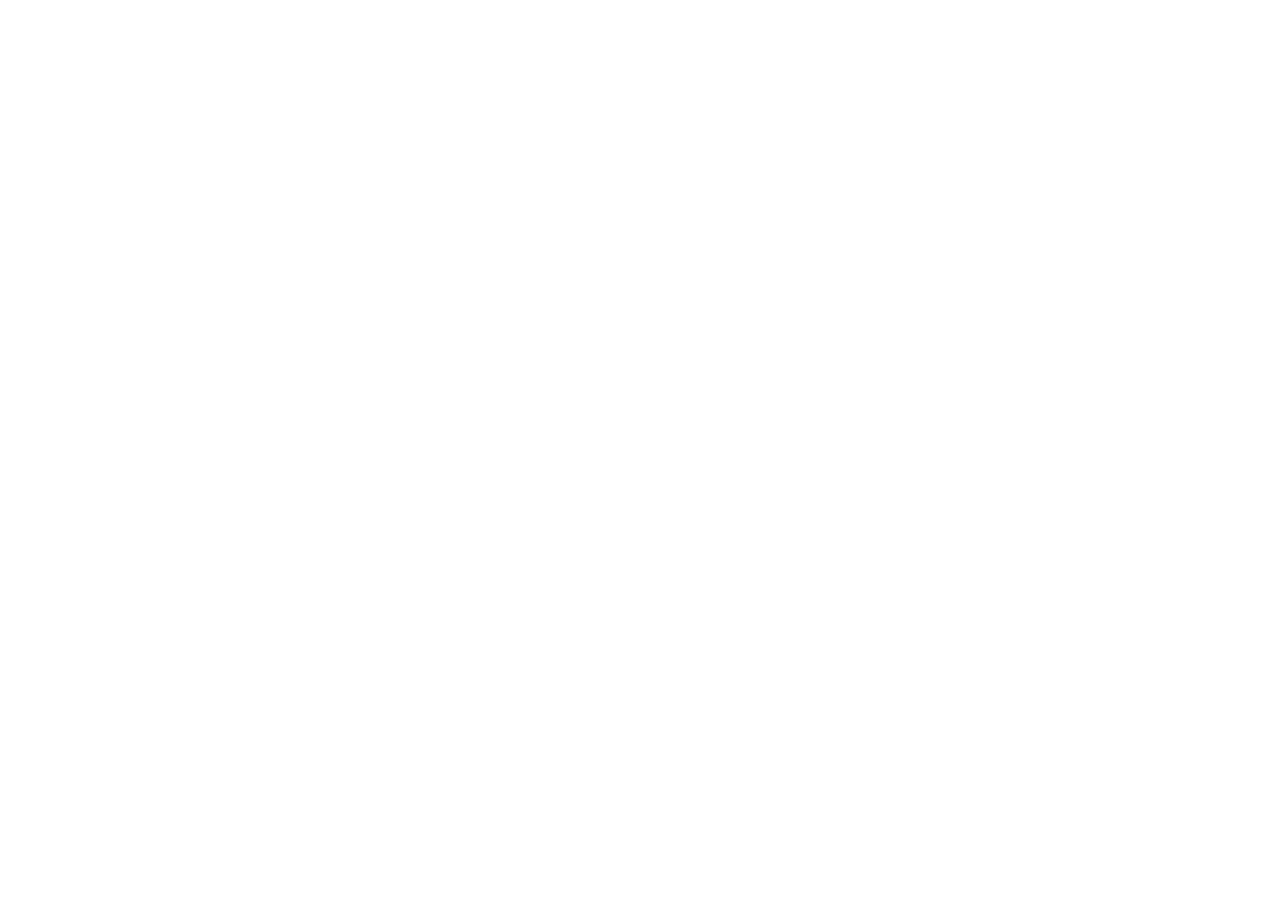
==== index.html @ 3b536e86 "start practice 01" ====
<!DOCTYPE html>
<html lang="en">
<head>
    <meta charset="UTF-8">
    <meta name="viewport" content="width=device-width, initial-scale=1.0">
    <title>HTML & CSS & JS</title>
</head>
<body>
    
</body>
</html>
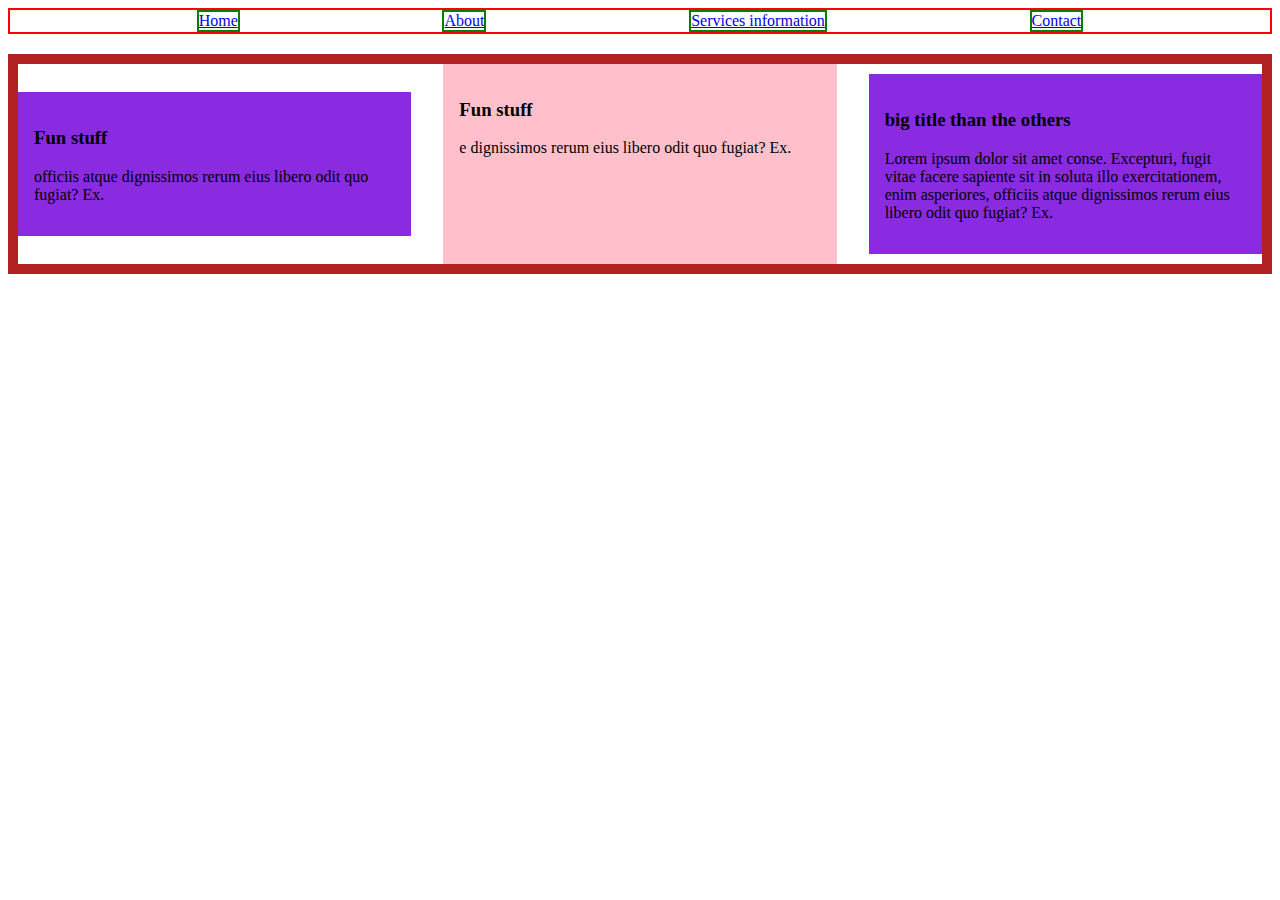
==== commit 42824991: "flex layout" ====
--- a/index.html
+++ b/index.html
@@ -3,9 +3,36 @@
 <head>
     <meta charset="UTF-8">
     <meta name="viewport" content="width=device-width, initial-scale=1.0">
+    <link rel="stylesheet" href="style.css">
     <title>HTML & CSS & JS</title>
 </head>
 <body>
-    
+    <header>
+        <ul class="nav-list">
+            <li><a href="#home">Home</a></li>
+            <li><a href="#about">About</a></li>
+            <li><a href="#services">Services information</a></li>
+            <li><a href="#contact">Contact</a></li>
+        </ul>
+    </header>
+    <section>
+        <h2></h2>
+        <div class="columns">
+            <article class="card">
+                <h3 class="card-title">Fun stuff</h3>
+                <p> officiis atque dignissimos rerum eius libero odit quo fugiat? Ex.</p>
+            </article>
+       
+            <article class="card">
+                <h3 class="card-title">Fun stuff</h3>
+                <p>e dignissimos rerum eius libero odit quo fugiat? Ex.</p>
+            </article>
+       
+            <article class="card">
+                <h3 class="card-title">big title than the others</h3>
+                <p>Lorem ipsum dolor sit amet conse. Excepturi, fugit vitae facere sapiente sit in soluta illo exercitationem, enim asperiores, officiis atque dignissimos rerum eius libero odit quo fugiat? Ex.</p>
+            </article>
+        </div>
+    </section>
 </body>
 </html>--- a/style.css
+++ b/style.css
@@ -0,0 +1,45 @@
+ul{
+    border: 2px solid red;
+}
+li{
+    border: 2px solid green;
+}
+.nav-list{
+    display: flex;
+    justify-content:space-evenly ;
+    margin: 0;
+    padding: 0;
+    gap: 1rem;
+    list-style: none;
+    
+}
+.nav-list li{
+    /* flex-grow: 1; */
+}
+
+
+
+.columns{
+    display: flex;
+    align-items: center;
+    gap: 2rem;
+    border: 10px solid firebrick;
+    min-height: 200px;
+}
+@media (max-width : 600px ){
+    .columns{
+        flex-direction: column;
+        gap: 1rem;
+    }
+}
+.columns > *{
+     flex: 1;
+}
+.card:nth-child(2){
+    background-color: pink;
+    align-self: stretch;
+}
+.card{
+    padding: 1rem;
+    background-color: blueviolet;
+}
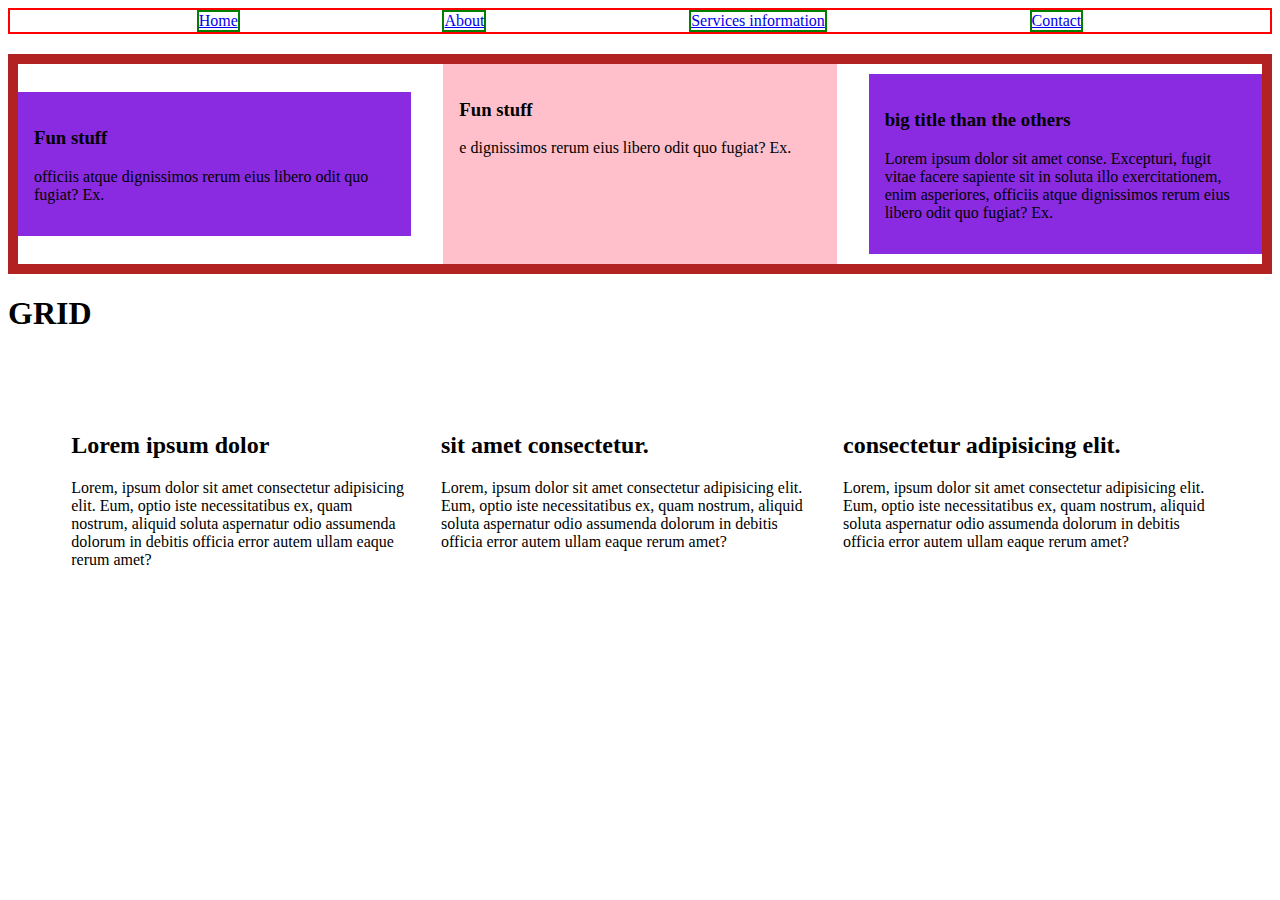
==== commit 6041d985: "grid" ====
--- a/index.html
+++ b/index.html
@@ -34,5 +34,23 @@
             </article>
         </div>
     </section>
+
+    <section>
+        <h1>GRID</h1>
+        <div class="grid-3-columns">
+            <div>
+                <h2>Lorem ipsum dolor </h2>
+                <p>Lorem, ipsum dolor sit amet consectetur adipisicing elit. Eum, optio iste necessitatibus ex, quam nostrum, aliquid soluta aspernatur odio assumenda dolorum in debitis officia error autem ullam eaque rerum amet?</p>
+            </div>
+            <div>
+                <h2>sit amet consectetur.</h2>
+                <p>Lorem, ipsum dolor sit amet consectetur adipisicing elit. Eum, optio iste necessitatibus ex, quam nostrum, aliquid soluta aspernatur odio assumenda dolorum in debitis officia error autem ullam eaque rerum amet?</p>
+            </div>
+            <div>
+                <h2>consectetur adipisicing elit.</h2>
+                <p>Lorem, ipsum dolor sit amet consectetur adipisicing elit. Eum, optio iste necessitatibus ex, quam nostrum, aliquid soluta aspernatur odio assumenda dolorum in debitis officia error autem ullam eaque rerum amet?</p>
+            </div>
+        </div>
+    </section>
 </body>
 </html>--- a/style.css
+++ b/style.css
@@ -43,3 +43,16 @@
     padding: 1rem;
     background-color: blueviolet;
 }
+
+
+/* GRID */
+
+
+.grid-3-columns{
+    margin: 5rem auto;
+    width: min(90%, 75rem);
+    display: grid;
+    /* grid-template-columns: repeat(3, 1fr); */
+    grid-auto-flow: column;   /* so if we delet a column the others will take the space */
+    gap: 2rem;
+}